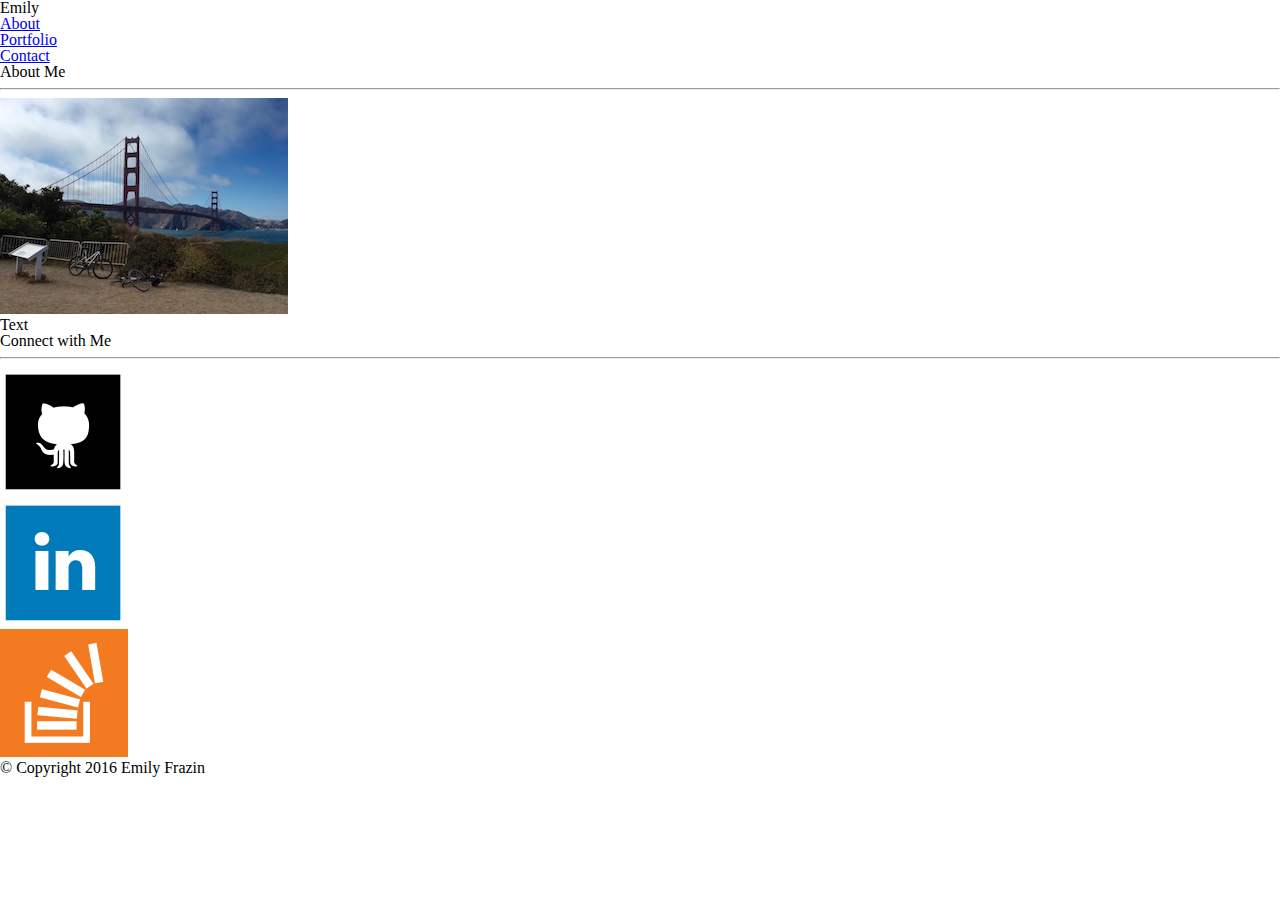
==== index.html @ 6ca670e8 "added code to index.html and fixed contact.html" ====
<!DOCTYPE html>
<html>
<head>
	<title>About</title>
	<link rel="stylesheet" type="text/css" href="/assets/css/reset.css">
	<link rel="stylesheet" type="text/css" href="/assets/css/style.css">
</head>
<body>
  <header>
      <hgroup>
        <h1>Emily</h1>
      </hgroup>
      <nav>
        <ul>
            <li><a href="index.html">About</a></li>
            <li><a href="portfolio.html">Portfolio</a></li>
            <li><a href="contact.html">Contact</a></li>
        </ul>
      </nav>
    </header>
    <section>
      <h2>About Me</h2>
      <hr>
      <img src="assets/images/portfolio_image.jpg">
      <p>Text</p>
    </section>
    <aside>
    	<h3>Connect with Me</h3>
    	<hr>
    	<ul>
	      <li><a href="https://github.com/emilysf" target="_blank"><img src="assets/images/github_icon.png"></a></li>
	      <li><a href="https://www.linkedin.com/in/emily-frazin-780493111" target="_blank"><img src="assets/images/linkedin_icon.png"></a></li>
	      <li><a href="http://stackexchange.com/users/8187834/emily" target="_blank"><img src="assets/images/stack_icon.png"></a></li>
	    </ul>  
  </aside>
  <footer>
    <p>&copy; Copyright 2016 Emily Frazin</p>
  </footer>
</body>
</html>
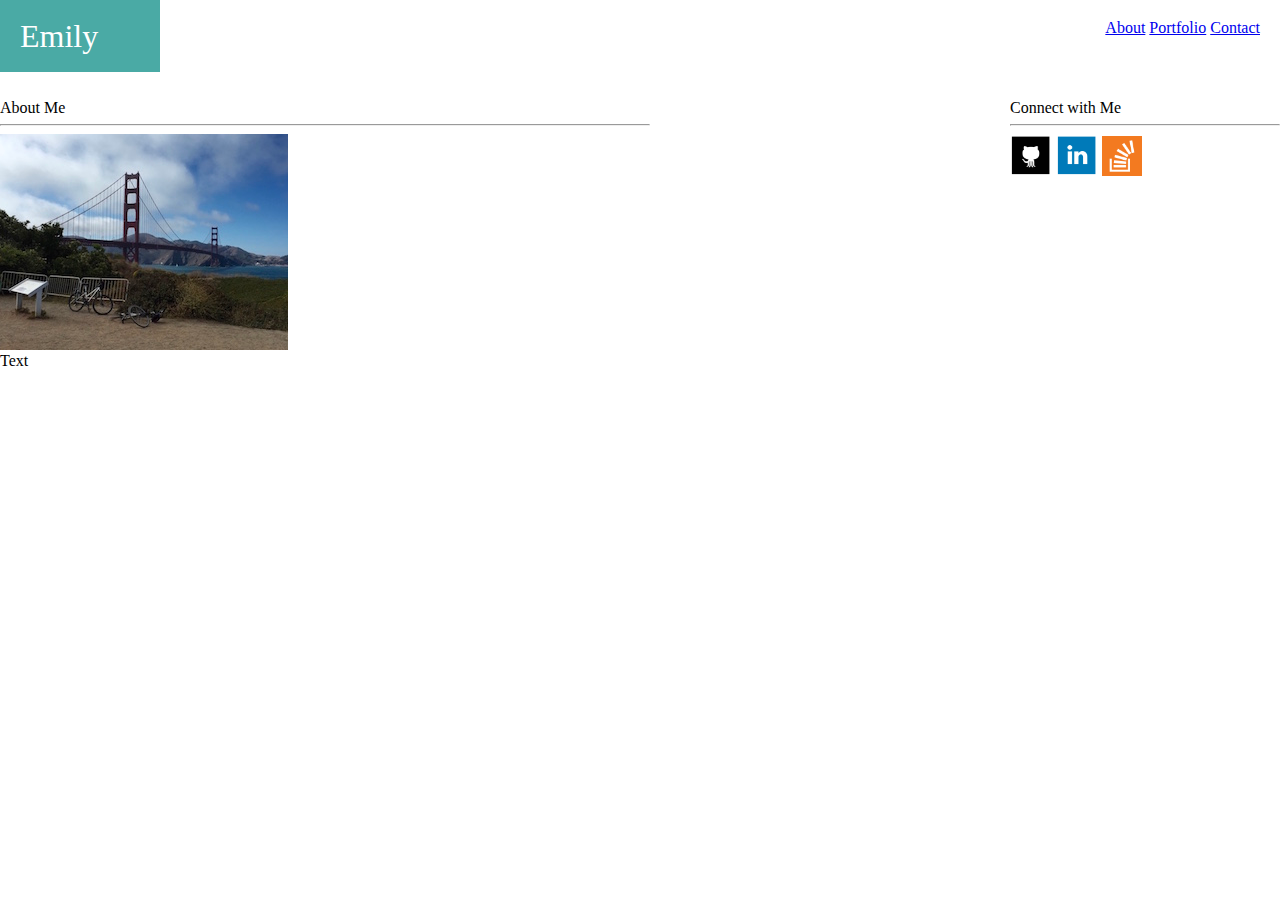
==== commit 12407fd7: "added files" ====
--- a/index.html
+++ b/index.html
@@ -2,14 +2,16 @@
 <html>
 <head>
 	<title>About</title>
-	<link rel="stylesheet" type="text/css" href="/assets/css/reset.css">
-	<link rel="stylesheet" type="text/css" href="/assets/css/style.css">
+	<link rel="stylesheet" type="text/css" href="assets/css/reset.css">
+	<link rel="stylesheet" type="text/css" href="assets/css/style.css">
 </head>
 <body>
   <header>
+      <!-- site name -->
       <hgroup>
         <h1>Emily</h1>
       </hgroup>
+      <!-- navigation -->
       <nav>
         <ul>
             <li><a href="index.html">About</a></li>
@@ -28,13 +30,12 @@
     	<h3>Connect with Me</h3>
     	<hr>
     	<ul>
-	      <li><a href="https://github.com/emilysf" target="_blank"><img src="assets/images/github_icon.png"></a></li>
-	      <li><a href="https://www.linkedin.com/in/emily-frazin-780493111" target="_blank"><img src="assets/images/linkedin_icon.png"></a></li>
-	      <li><a href="http://stackexchange.com/users/8187834/emily" target="_blank"><img src="assets/images/stack_icon.png"></a></li>
+	      <li><a href="https://github.com/emilysf" target="_blank"><img src="assets/images/github_icon.png" style="width:42px; height:42px;"></a></li>
+	      <li><a href="https://www.linkedin.com/in/emily-frazin-780493111" target="_blank"><img src="assets/images/linkedin_icon.png" style="width:42px; height:42px;"></a></li>
+	      <li><a href="http://stackexchange.com/users/8187834/emily" target="_blank"><img src="assets/images/stack_icon.png" style="width:40px; height:40px;"></a></li>
 	    </ul>  
   </aside>
-  <footer>
-    <p>&copy; Copyright 2016 Emily Frazin</p>
-  </footer>
+  <br>
+  
 </body>
 </html>--- a/assets/css/style.css
+++ b/assets/css/style.css
@@ -0,0 +1,60 @@
+body {
+	background-image: url(assets/images/squared_metal_@2X.png);
+}
+
+h1  {
+	color:#fff;
+	font-size: 2em;
+}
+h2 {
+
+}
+h3 {
+
+}
+header{
+	overflow:auto;
+	background-color: #fff;
+	height:100px;
+
+}
+hgroup {
+	background-color: #4aaaa5;
+	float:left;
+	padding:20px;
+	color:#fff;
+	width:120px;
+	text-align: center
+	margin-left:50px;
+}
+nav {
+    float:right;
+    padding:20px;
+    color:gray;
+}
+section {
+	width:650px;
+	float:left;
+	overflow: auto;
+}
+aside {
+	width:270px;
+	float:right;
+	overflow: auto;
+}
+footer {
+	
+}
+ul {
+	
+}
+li {
+	display:inline;
+}
+
+
+
+
+
+
+
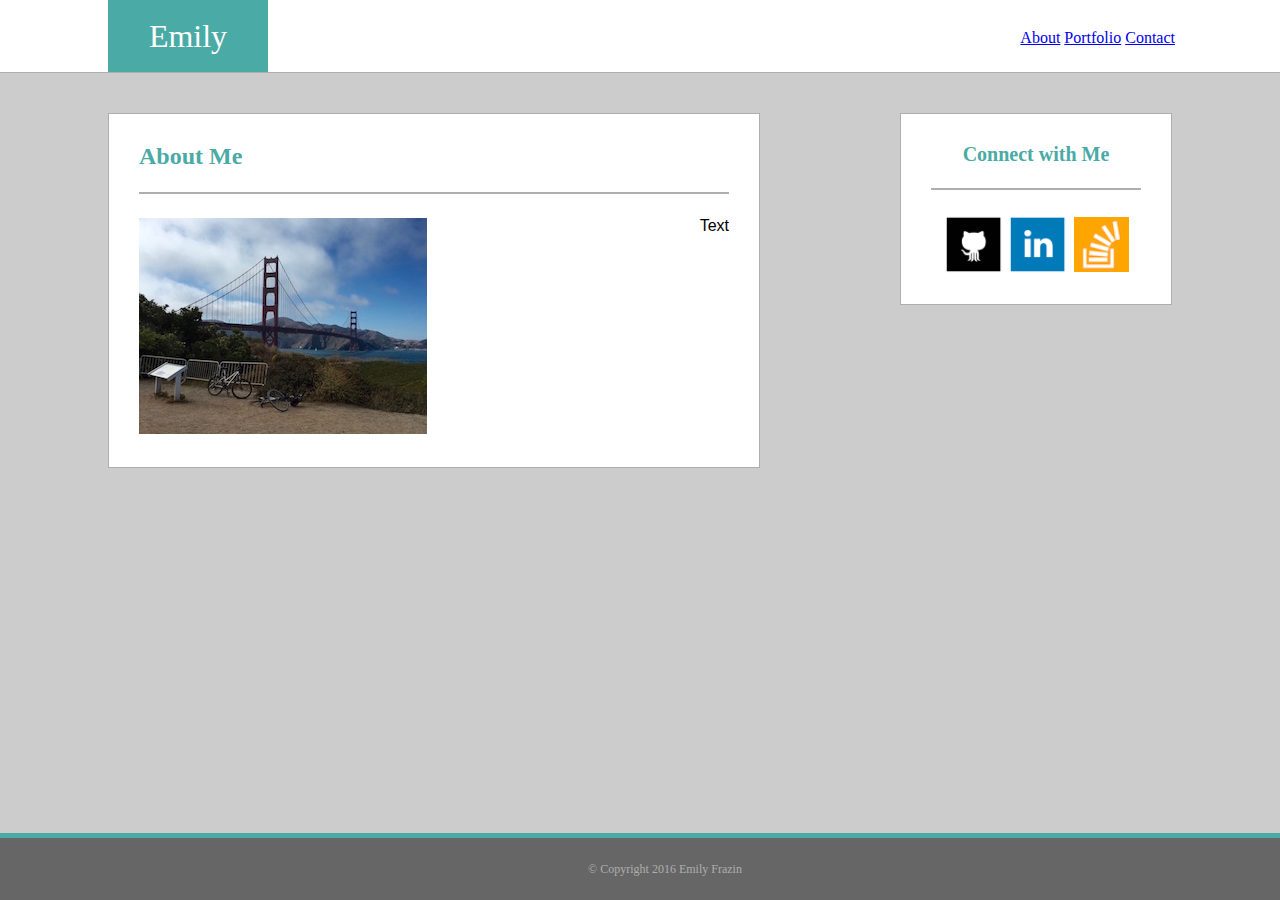
==== commit cf384aa9: "changes to css" ====
--- a/index.html
+++ b/index.html
@@ -22,20 +22,28 @@
     </header>
     <section>
       <h2>About Me</h2>
+      <br>
       <hr>
+      <br>
       <img src="assets/images/portfolio_image.jpg">
       <p>Text</p>
     </section>
     <aside>
     	<h3>Connect with Me</h3>
+      <br>
     	<hr>
+      <br>
     	<ul>
-	      <li><a href="https://github.com/emilysf" target="_blank"><img src="assets/images/github_icon.png" style="width:42px; height:42px;"></a></li>
-	      <li><a href="https://www.linkedin.com/in/emily-frazin-780493111" target="_blank"><img src="assets/images/linkedin_icon.png" style="width:42px; height:42px;"></a></li>
-	      <li><a href="http://stackexchange.com/users/8187834/emily" target="_blank"><img src="assets/images/stack_icon.png" style="width:40px; height:40px;"></a></li>
+	      <li><a href="https://github.com/emilysf" target="_blank"><img src="assets/images/github_icon.png" style="width:60px; height:60px;"></a></li>
+	      <li><a href="https://www.linkedin.com/in/emily-frazin-780493111" target="_blank"><img src="assets/images/linkedin_icon.png" style="width:60px; height:60px;"></a></li>
+	      <li><a href="http://stackexchange.com/users/8187834/emily" target="_blank"><img src="assets/images/stack_icon.png" style="width:55px; height:55px; margin-bottom: 2px; margin-left: 2px;"></a></li>
 	    </ul>  
   </aside>
-  <br>
   
+  <div id="wrapper">
+    <div id="footer">
+      &copy; Copyright 2016 Emily Frazin
+    </div>
+  </div>
 </body>
 </html>--- a/assets/css/style.css
+++ b/assets/css/style.css
@@ -1,22 +1,35 @@
 body {
-	background-image: url(assets/images/squared_metal_@2X.png);
+	background-image: url("assets/images/bg.png");
+	height:100%;
+	background-color: #cccccc;
 }
 
 h1  {
 	color:#fff;
 	font-size: 2em;
+	font-family: 'Georgia', Times, Times New Roman, serif;
 }
 h2 {
-
+	color:#4aaaa5;
+	font-size: 1.5em;
+	font-weight: bold;
+	font-family: 'Georgia', Times, Times New Roman, serif;
 }
 h3 {
-
+	color:#4aaaa5;
+	font-size: 1.25em;
+	font-weight: bold;
+	font-family: 'Georgia', Times, Times New Roman, serif;
+}
+p {
+	float: right;
+	font-family: 'Arial', 'Helvetica Neue', Helvetica, sans-serif;;
 }
 header{
 	overflow:auto;
 	background-color: #fff;
-	height:100px;
-
+	border-bottom:1.5px solid #AFAEAD;
+	width:100%;
 }
 hgroup {
 	background-color: #4aaaa5;
@@ -24,32 +37,61 @@
 	padding:20px;
 	color:#fff;
 	width:120px;
-	text-align: center
-	margin-left:50px;
+	text-align: center;
+	margin-left:108px;
 }
 nav {
     float:right;
-    padding:20px;
+    padding:30px 20px 20px 20px;
     color:gray;
+    margin-right: 85px;
 }
 section {
-	width:650px;
+	width:590px;
 	float:left;
 	overflow: auto;
+	background-color: #fff;
+	height: auto;
+	padding: 30px;
+	margin:40px 0px 0px 108px;
+	border:1px solid #AFAEAD;
 }
 aside {
-	width:270px;
+	width:210px;
 	float:right;
 	overflow: auto;
+	background-color: #fff;
+	height:130px;
+	text-align: center;
+	margin:40px 108px 0px 0px;
+	padding: 30px;
+	border:1px solid #AFAEAD;
 }
-footer {
-	
+#wrapper {
+	min-height: 100%;
+	margin: 0 auto -155px;
+}
+#footer {
+	background:#666666;
+	width:100%;
+	padding:25px;
+	border-top:5px solid #4aaaa5;
+	position:absolute;
+	bottom:0;
+	left:0;
+	text-align: center;
+	color:#AFAEAD;
+	font-size: 12px;
 }
 ul {
 	
 }
 li {
 	display:inline;
+	color:#AFAEAD;
+}
+hr {
+	border:1px solid #AFAEAD;
 }
 
 
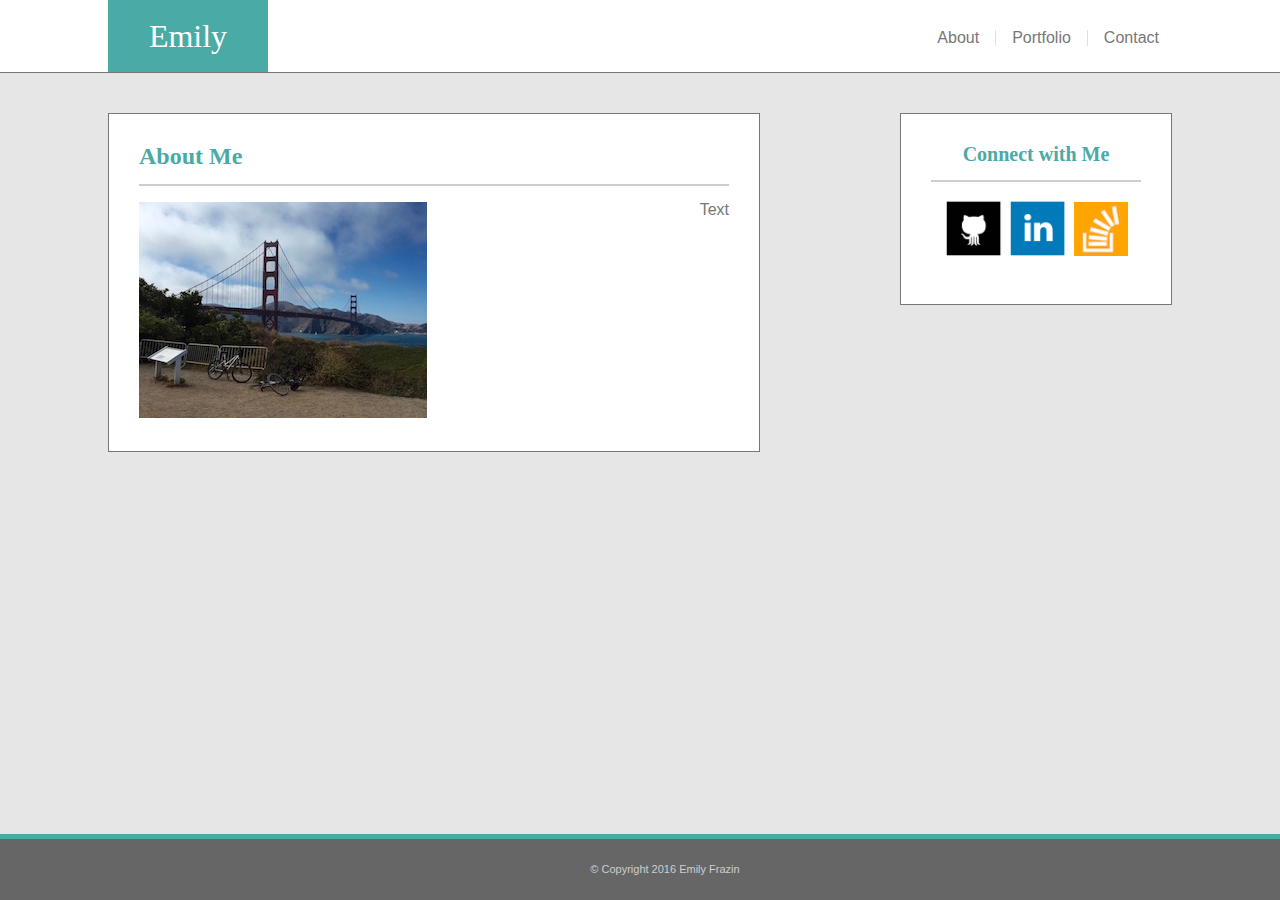
==== commit 3b98a4d1: "added images, fixed portfolio and contact page" ====
--- a/index.html
+++ b/index.html
@@ -6,12 +6,11 @@
 	<link rel="stylesheet" type="text/css" href="assets/css/style.css">
 </head>
 <body>
+  <div class="wrapper">
   <header>
-      <!-- site name -->
       <hgroup>
         <h1>Emily</h1>
       </hgroup>
-      <!-- navigation -->
       <nav>
         <ul>
             <li><a href="index.html">About</a></li>
@@ -33,17 +32,14 @@
       <br>
     	<hr>
       <br>
-    	<ul>
-	      <li><a href="https://github.com/emilysf" target="_blank"><img src="assets/images/github_icon.png" style="width:60px; height:60px;"></a></li>
-	      <li><a href="https://www.linkedin.com/in/emily-frazin-780493111" target="_blank"><img src="assets/images/linkedin_icon.png" style="width:60px; height:60px;"></a></li>
-	      <li><a href="http://stackexchange.com/users/8187834/emily" target="_blank"><img src="assets/images/stack_icon.png" style="width:55px; height:55px; margin-bottom: 2px; margin-left: 2px;"></a></li>
-	    </ul>  
+	    <a href="https://github.com/emilysf" target="_blank"><img src="assets/images/github_icon.png" style="width:60px; height:60px;"></a>
+	    <a href="https://www.linkedin.com/in/emily-frazin-780493111" target="_blank"><img src="assets/images/linkedin_icon.png" style="width:60px; height:60px;"></a>
+	    <a href="http://stackexchange.com/users/8187834/emily" target="_blank"><img src="assets/images/stack_icon.png" style="width:54px; height:54px; margin-bottom: 2px; margin-left: 2px;"></a> 
   </aside>
-  
-  <div id="wrapper">
-    <div id="footer">
+  <div class="push"></div>
+  </div>
+  <div class="footer">
       &copy; Copyright 2016 Emily Frazin
-    </div>
   </div>
 </body>
 </html>--- a/assets/css/style.css
+++ b/assets/css/style.css
@@ -1,7 +1,11 @@
+* {
+	margin: 0;
+}
 body {
 	background-image: url("assets/images/bg.png");
 	height:100%;
-	background-color: #cccccc;
+	background-color: #E6E6E6;
+	width:100%;
 }
 
 h1  {
@@ -23,12 +27,13 @@
 }
 p {
 	float: right;
-	font-family: 'Arial', 'Helvetica Neue', Helvetica, sans-serif;;
+	color:#777777;
+	font-family: 'Arial', 'Helvetica Neue', Helvetica, sans-serif;
 }
 header{
 	overflow:auto;
 	background-color: #fff;
-	border-bottom:1.5px solid #AFAEAD;
+	border-bottom:1.5px solid #777777;
 	width:100%;
 }
 hgroup {
@@ -49,54 +54,105 @@
 section {
 	width:590px;
 	float:left;
-	overflow: auto;
 	background-color: #fff;
 	height: auto;
 	padding: 30px;
 	margin:40px 0px 0px 108px;
-	border:1px solid #AFAEAD;
+	border:1px solid #777777;
 }
 aside {
 	width:210px;
 	float:right;
-	overflow: auto;
 	background-color: #fff;
 	height:130px;
 	text-align: center;
 	margin:40px 108px 0px 0px;
 	padding: 30px;
-	border:1px solid #AFAEAD;
+	border:1px solid #777777;
 }
-#wrapper {
+ul {
+    list-style-type: none;
+    margin: 0;
+    padding: 0;
+    overflow: hidden;
+}
+li {
+	float: left;
+	font-family: 'Arial', 'Helvetica Neue', Helvetica, sans-serif;
+}
+li:not(:last-child) { 
+    border-right:solid 1px #DFDFDF;
+}
+li a {
+    color: #777777;
+    text-align: center;
+    padding: 14px 16px;
+    text-decoration: none;
+}
+li a:hover {
+    color: #4aaaa5;
+}
+hr {
+	border:1px solid #CECECE;
+}
+form {
+	width:100%;
+	color:#777777;
+	font-size: 13px;
+	font-family: 'Arial', 'Helvetica Neue', Helvetica, sans-serif;
+}
+.button {
+	color:#fff;
+	background-color: #4aaaa5;
+	border:none;
+	width:85px;
+	height:30px;
+	font-size: 12px;
+	cursor: pointer;
+}
+.image {
+	position:relative;
+	width:42%;
+	margin:0px 27px 25px 0px;
+}
+h4 {
+	position: absolute;
+	top: 130px;
+	width: 100%;
+	left: 0;
+
+}
+h4 span{
+	color:white;
+	background:#4aaaa5;
+	padding:15px;
+	width:245px;
+	text-align: center;
+	position:absolute;
+	font-family: 'Arial', 'Helvetica Neue', Helvetica, sans-serif;
+}
+
+.wrapper {
 	min-height: 100%;
-	margin: 0 auto -155px;
+	height: auto !important;
+	height: 100%;
+	margin: 0 auto -4em;
 }
-#footer {
+.footer, .push {
 	background:#666666;
 	width:100%;
 	padding:25px;
 	border-top:5px solid #4aaaa5;
-	position:absolute;
+	position:fixed;
 	bottom:0;
 	left:0;
 	text-align: center;
-	color:#AFAEAD;
-	font-size: 12px;
-}
-ul {
-	
-}
-li {
-	display:inline;
-	color:#AFAEAD;
-}
-hr {
-	border:1px solid #AFAEAD;
+	color:#CECECE;
+	font-size: 11px;
+	font-family: 'Arial', 'Helvetica Neue', Helvetica, sans-serif;
 }
 
 
 
 
 
-
-
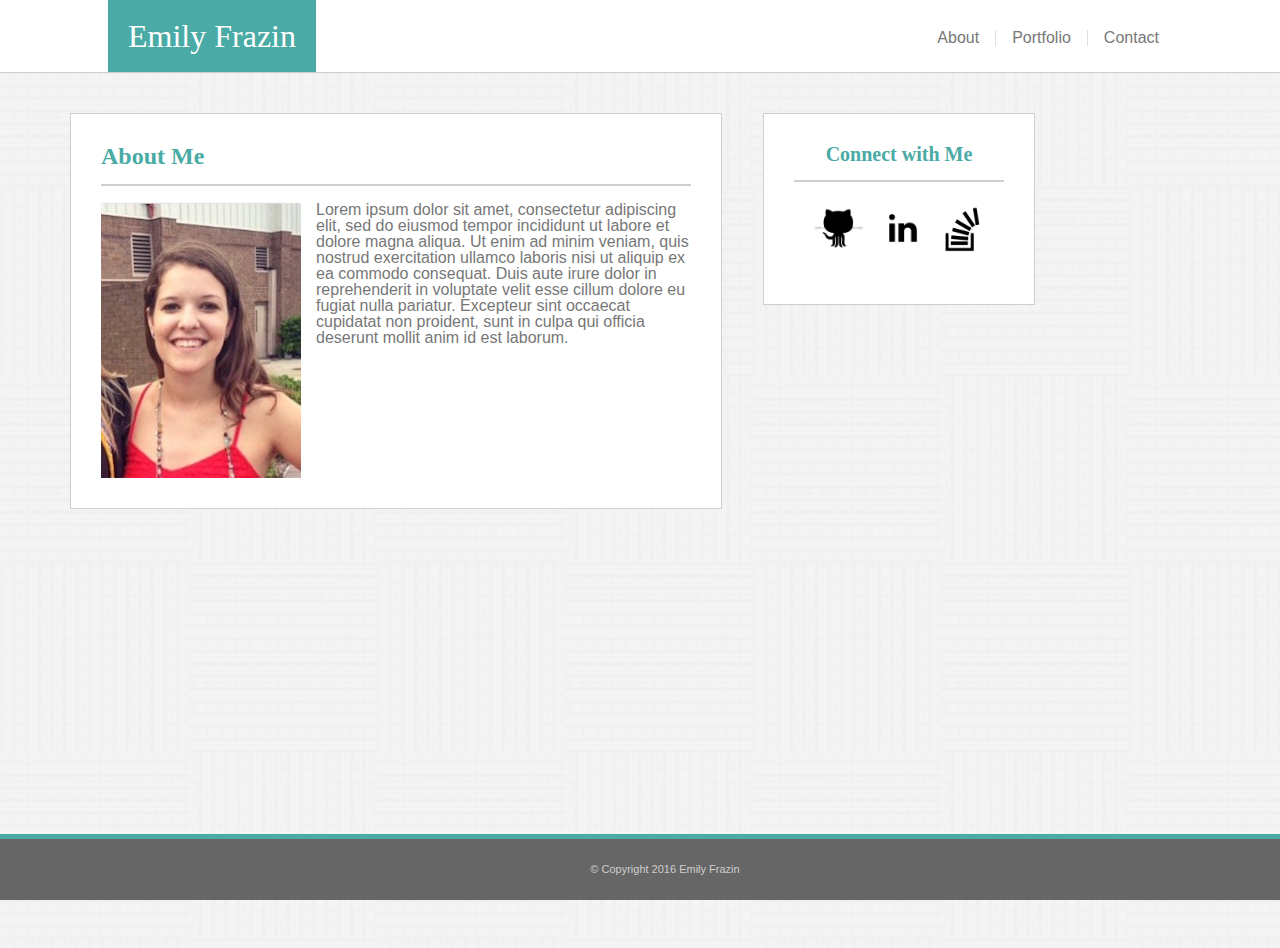
==== commit 65934324: "changes to css" ====
--- a/index.html
+++ b/index.html
@@ -9,7 +9,7 @@
   <div class="wrapper">
   <header>
       <hgroup>
-        <h1>Emily</h1>
+        <h1>Emily Frazin</h1>
       </hgroup>
       <nav>
         <ul>
@@ -19,23 +19,25 @@
         </ul>
       </nav>
     </header>
+    <div id="content">
     <section>
       <h2>About Me</h2>
       <br>
       <hr>
       <br>
-      <img src="assets/images/portfolio_image.jpg">
-      <p>Text</p>
+      <img src="assets/images/me.jpg" alt="portfolio image" style="float:left; margin-right: 15px;">
+      <p>Lorem ipsum dolor sit amet, consectetur adipiscing elit, sed do eiusmod tempor incididunt ut labore et dolore magna aliqua. Ut enim ad minim veniam, quis nostrud exercitation ullamco laboris nisi ut aliquip ex ea commodo consequat. Duis aute irure dolor in reprehenderit in voluptate velit esse cillum dolore eu fugiat nulla pariatur. Excepteur sint occaecat cupidatat non proident, sunt in culpa qui officia deserunt mollit anim id est laborum.</p>
     </section>
     <aside>
     	<h3>Connect with Me</h3>
       <br>
     	<hr>
       <br>
-	    <a href="https://github.com/emilysf" target="_blank"><img src="assets/images/github_icon.png" style="width:60px; height:60px;"></a>
-	    <a href="https://www.linkedin.com/in/emily-frazin-780493111" target="_blank"><img src="assets/images/linkedin_icon.png" style="width:60px; height:60px;"></a>
-	    <a href="http://stackexchange.com/users/8187834/emily" target="_blank"><img src="assets/images/stack_icon.png" style="width:54px; height:54px; margin-bottom: 2px; margin-left: 2px;"></a> 
+	    <a href="https://github.com/emilysf" target="_blank"><img src="assets/images/github.png" class="icon" alt="github" style="width:55px; height:55px; margin-bottom: 2px;"></a>
+      <a href="https://www.linkedin.com/in/emily-frazin-780493111" target="_blank"><img src="assets/images/linked.png" class="icon" alt="linkedin" style="width:60px; height:60px; margin-left: 3px;"></a>
+      <a href="http://stackexchange.com/users/8187834/emily" target="_blank"><img src="assets/images/stack.png" alt="stackoverflow" class="icon" style="width:50px; height:50px; margin-bottom: 5px;"></a>  
   </aside>
+  </div>
   <div class="push"></div>
   </div>
   <div class="footer">
--- a/assets/css/style.css
+++ b/assets/css/style.css
@@ -2,12 +2,16 @@
 	margin: 0;
 }
 body {
-	background-image: url("assets/images/bg.png");
-	height:100%;
-	background-color: #E6E6E6;
-	width:100%;
+	background-image: url("../images/bg.png");
 }
-
+#content {
+	
+	overflow: auto;
+	clear:both;
+	width: 1050px;
+	margin-bottom: 20px;
+	height:875px;
+}
 h1  {
 	color:#fff;
 	font-size: 2em;
@@ -26,14 +30,14 @@
 	font-family: 'Georgia', Times, Times New Roman, serif;
 }
 p {
-	float: right;
+	text-align: left;
 	color:#777777;
 	font-family: 'Arial', 'Helvetica Neue', Helvetica, sans-serif;
 }
 header{
 	overflow:auto;
 	background-color: #fff;
-	border-bottom:1.5px solid #777777;
+	border-bottom:1.5px solid #CECECE;
 	width:100%;
 }
 hgroup {
@@ -41,7 +45,7 @@
 	float:left;
 	padding:20px;
 	color:#fff;
-	width:120px;
+	width:auto;
 	text-align: center;
 	margin-left:108px;
 }
@@ -50,6 +54,7 @@
     padding:30px 20px 20px 20px;
     color:gray;
     margin-right: 85px;
+    position:static;
 }
 section {
 	width:590px;
@@ -57,8 +62,8 @@
 	background-color: #fff;
 	height: auto;
 	padding: 30px;
-	margin:40px 0px 0px 108px;
-	border:1px solid #777777;
+	margin:40px 0px 0px 70px;
+	border:1px solid #CECECE;
 }
 aside {
 	width:210px;
@@ -66,9 +71,13 @@
 	background-color: #fff;
 	height:130px;
 	text-align: center;
-	margin:40px 108px 0px 0px;
+	margin:40px 15px 0px 0px;
 	padding: 30px;
-	border:1px solid #777777;
+	border:1px solid #CECECE;
+}
+.icon {
+	background-color: #fff;
+	height:auto;
 }
 ul {
     list-style-type: none;
@@ -101,6 +110,21 @@
 	font-size: 13px;
 	font-family: 'Arial', 'Helvetica Neue', Helvetica, sans-serif;
 }
+.name {
+	width:99%;
+	height:20px;
+	margin-top: 2px;
+}
+.email {
+	width:99%;
+	height:20px;
+	margin-top: 2px;
+}
+.message {
+	width:99%;
+	height:150px;
+	margin-top: 2px;
+}
 .button {
 	color:#fff;
 	background-color: #4aaaa5;
@@ -109,6 +133,10 @@
 	height:30px;
 	font-size: 12px;
 	cursor: pointer;
+}
+.button:hover {
+	background-color: #CECECE;
+	color:#fff;
 }
 .image {
 	position:relative;
@@ -120,7 +148,6 @@
 	top: 130px;
 	width: 100%;
 	left: 0;
-
 }
 h4 span{
 	color:white;
@@ -131,7 +158,10 @@
 	position:absolute;
 	font-family: 'Arial', 'Helvetica Neue', Helvetica, sans-serif;
 }
-
+span:hover{
+	background-color:#fff;
+	color:#4aaaa5;
+}
 .wrapper {
 	min-height: 100%;
 	height: auto !important;
@@ -139,6 +169,7 @@
 	margin: 0 auto -4em;
 }
 .footer, .push {
+	clear:both;
 	background:#666666;
 	width:100%;
 	padding:25px;
@@ -155,4 +186,3 @@
 
 
 
-
